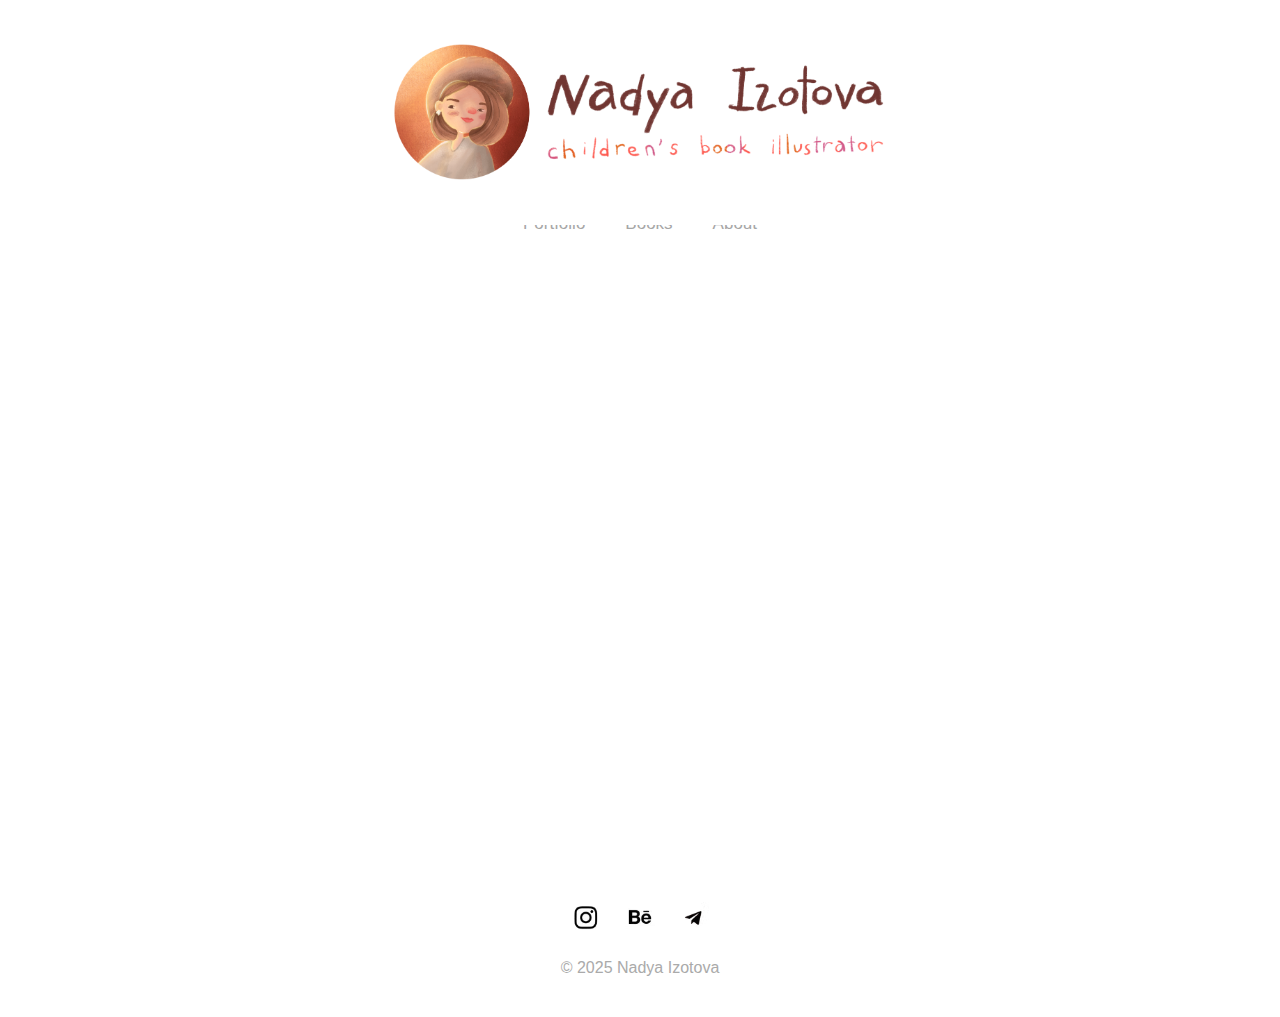
==== index.html @ 65f42aab "Add files via upload" ====
<!DOCTYPE html>
<html lang="en">
<meta name="viewport" content="width=device-width, initial-scale=1.0">
<head>
  <link rel="icon" href="favicon.avif" type="image/x-icon">
  <meta charset="UTF-8">
  <meta name="viewport" content="width=device-width, initial-scale=1.0">
  <title>Nadya Izotova | Children's book illustrator</title>
  <link rel="stylesheet" href="style.css">
  <script src="script.js" defer></script>
  
  
</head>
<body>

  <header>
      <a href="index.html" style="display: block; text-decoration: none;">
    <div class="header-container">
      <div class="header-block">
        <img src="header.png" alt="Header Image" class="header-image">
      </div>
    </div>
  </a>
  </header>

  <nav>
    <ul>
      <li><a href="index.html">Portfolio</a></li>
      <li><a href="books.html">Books</a></li>
      <li><a href="about.html">About</a></li>
    </ul>
  </nav>

<section id="portfolio">
  <div class="portfolio-grid">
    <div class="portfolio-column">
      <div class="portfolio-item">
        <img src="index/illustration1.jpg" alt="Illustration 1" class="portfolio-image">
      </div>
      <div class="portfolio-item">
        <img src="index/illustration3.jpg" alt="Illustration 3" class="portfolio-image">
      </div>
      <div class="portfolio-item">
        <img src="index/illustration5.jpg" alt="Illustration 5" class="portfolio-image">
      </div>
      <div class="portfolio-item">
        <img src="index/illustration7.jpg" alt="Illustration 7" class="portfolio-image">
      </div>
      <div class="portfolio-item">
        <img src="index/illustration9.jpg" alt="Illustration 9" class="portfolio-image">
      </div>
      <div class="portfolio-item">
        <img src="index/illustration11.jpg" alt="Illustration 11" class="portfolio-image">
      </div>
      <div class="portfolio-item">
        <img src="index/illustration13.jpg" alt="Illustration 13" class="portfolio-image">
      </div>
      <div class="portfolio-item">
        <img src="index/illustration15.jpg" alt="Illustration 15" class="portfolio-image">
      </div>
      <div class="portfolio-item">
        <img src="index/illustration17.jpg" alt="Illustration 17" class="portfolio-image">
      </div>
      <div class="portfolio-item">
        <img src="index/illustration19.jpg" alt="Illustration 19" class="portfolio-image">
      </div>
      <div class="portfolio-item">
        <img src="index/illustration21.jpg" alt="Illustration 21" class="portfolio-image">
      </div>

    </div>
    <div class="portfolio-column">
      <div class="portfolio-item">
        <img src="index/illustration2.jpg" alt="Illustration 2" class="portfolio-image">
      </div>
      <div class="portfolio-item">
        <img src="index/illustration4.jpg" alt="Illustration 4" class="portfolio-image">
      </div>
      <div class="portfolio-item">
        <img src="index/illustration6.jpg" alt="Illustration 6" class="portfolio-image">
      </div>
      <div class="portfolio-item">
        <img src="index/illustration8.jpg" alt="Illustration 8" class="portfolio-image">
      </div>
      <div class="portfolio-item">
        <img src="index/illustration10.jpg" alt="Illustration 10" class="portfolio-image">
      </div>
      <div class="portfolio-item">
        <img src="index/illustration12.jpg" alt="Illustration 12" class="portfolio-image">
      </div>
      <div class="portfolio-item">
        <img src="index/illustration14.jpg" alt="Illustration 14" class="portfolio-image">
      </div>
      <div class="portfolio-item">
        <img src="index/illustration16.jpg" alt="Illustration 16" class="portfolio-image">
      </div>
      <div class="portfolio-item">
        <img src="index/illustration18.jpg" alt="Illustration 18" class="portfolio-image">
      </div>
      <div class="portfolio-item">
        <img src="index/illustration20.jpg" alt="Illustration 20" class="portfolio-image">
      </div>
    </div>

    <div class="modal" id="imageModal">
      <span class="close" id="closeModal">&times;</span>
      <img src="" alt="Enlarged image" id="modalImage">
    </div>
  </div>
</section>


   <footer>
    <div class="social-media">
      <a href="https://www.instagram.com/volko_volk/#" target="_blank"><img src="instagram-logo.avif" alt="Instagram"></a>
      <a href="https://www.behance.net/c9710359" target="_blank"><img src="behance-logo.avif" alt="Behance"></a>
      <a href="https://t.me/volko_volk" target="_blank"><img src="telegram-logo.avif" alt="Telegram"></a>
    </div>
    <p>&copy; 2025 Nadya Izotova</p>
  </footer>

</body>
</html>
---- style.css ----
/* General Styling */
/* Общие стили для страницы */
body {
  font-family: Arial, sans-serif;
  line-height: 1.6;
  margin: 0;
  padding: 0;
  background-color: #ffffff;
  color: black;
  padding-top: calc(20vh + 20px); /* Компенсация для header (20vh) и nav (3px) */
}






/* Контейнер для header */
.header-container {
  position: fixed; /* Фиксируем header в верхней части экрана */
  top: 0; /* Привязываем к верхнему краю окна */
  left: 0;
  width: 100%; /* Контейнер на всю ширину экрана */
  height: 25vh; /* Высота контейнера 20% от высоты экрана */
  background-color: white; /* Белый фон для header */
  z-index: 99; /* Устанавливаем высокий z-index для перекрытия других элементов */
  overflow: hidden; /* Обрезаем изображение, если оно выходит за пределы блока */
}

/* Header изображение */
.header-block {
  position: relative; /* Относительное позиционирование внутри контейнера */
  width: 100%; /* Ширина блока на весь контейнер */
  height: 100%; /* Высота блока равна высоте контейнера */
  display: flex;
  justify-content: center; /* Центрируем изображение горизонтально */
  align-items: center; /* Центрируем изображение вертикально */
  box-sizing: border-box;
  overflow: hidden;

}

.header-image {
  width: 120%; /* Картинка занимает всю ширину блока */
  height: auto; /* Сохраняем пропорции изображения */
  object-fit: cover; /* Масштабируем изображение без обрезки */
  transform: scale(2); /* Увеличиваем масштаб картинки */
  display: block;
}


/* Заголовок с изображением */
header .header-image {
  width: 20%;  /* Уменьшаем ширину изображения до 80% от доступной ширины */
  max-width: 100%;  /* Ограничиваем максимальную ширину картинки */
  height: auto;  /* Высота автоматически подстраивается для сохранения пропорций */
  object-fit: contain;  /* Масштабируем изображение, сохраняя пропорции, не выходя за границы */
  margin: 0 auto;  /* Центрируем картинку по горизонтали */
  display: block;  /* Убираем возможные пробелы под изображением */
}

/* Панель навигации */
nav {
  position: fixed; /* Закрепляем навигацию в верхней части экрана */
  top: 17.5vh; /* Убираем отступ, блоки теперь впритык */
  left: 0; /* Отступ слева */
  width: 100%; /* Растягиваем на всю ширину экрана */
  height: 3px; /* Устанавливаем высоту блока навигации */
  background-color: white; /* Белый фон для навигации */
  color: #d9c7b6; /* Бежевый цвет текста */
  text-align: center;
  padding: 0; /* Убираем внутренние отступы */
  margin: 0; /* Убираем внешние отступы */
  margin-top: 27px;
  z-index: 95; /* Навигация поверх других элементов */
}

/* Ссылки навигации */
nav a {
  font-family: 'Calibri', sans-serif; /* Современный шрифт */
  text-decoration: none; /* Убираем подчеркивание */
  color: #A6A6A6 ; /* Цвет текста — светло-серый */
  font-size: 17px; /* Увеличиваем размер шрифта */
  font-weight: 500; /* Увеличиваем вес шрифта для жирности */
  padding: 0 20px; /* Увеличиваем отступы вокруг текста для раздвижки */
  margin: 0; /* Убираем маргины */
  line-height: 1.5; /* Увеличиваем высоту строки для лучшего восприятия */
  display: inline-block; /* Правильное выравнивание */
}

nav ul {
  display: flex;
  justify-content: center;
  padding: 10px 0;
  list-style: none;
  background-color: white;
}

/* Эффект наведения на ссылки */
nav a:hover {
  color: #b3541e; /* Цвет текста при наведении */
}





  
}

.about-content {
  display: flex;
  gap: 20px;
  padding: 20px;
}

.about-content img {
  width: 200px;
  border-radius: 10px;
}

footer {
  text-align: center;
  padding: 20px;
  background-color: #ffffff;
}

footer a img {
  width: 30px;
  margin: 0 10px;
}

footer p {
  color: #AAA;
}









#portfolio {
  padding: 20px;
  text-align: center;
  margin-top: 40px; /* Регулируйте значение по необходимости */

}

.portfolio-grid {
  display: grid;
  grid-template-columns: 1fr 1fr; /* Два столбца на экран */
  gap: 30px;
  margin-top: 20px;
}

.portfolio-column {
  display: flex;
  flex-direction: column; /* Колонка с вертикальным расположением элементов */
  gap: 30px; /* Равные отступы между изображениями */
}

.portfolio-item {
  break-inside: avoid; /* Избегаем разрыва внутри элементов */
}

.portfolio-item img {
  width: 100%;
  height: auto;
  object-fit: cover;
  cursor: pointer;
  transform: scale(1); /* Уменьшаем картинку на 20% */

}


/* Добавляем фаску и тень ко всем иллюстрациям */
.portfolio-item img,
.gallery-item img,
.book-item img,
.illustration-item img {
    border-radius: 5px; /* Небольшая фаска */
    filter: drop-shadow(0 4px 10px rgba(0, 0, 0, 0.2)); /* Тень только под видимой частью */
    transition: transform 0.3s ease, box-shadow 0.3s ease; /* Плавный переход */
}

/* Дополнительный эффект при наведении */
.portfolio-item img:hover,
.gallery-item img:hover,

.illustration-item img:hover {
    box-shadow: 0 4px 10px rgba(0, 0, 0, 0.2); /* Чуть более заметная тень */
}




/* Стили для изображения */
.portfolio-item img {
  opacity: 0;
  transition: transform 0.3s ease;
  animation: fadeInPortfolio 0.5s ease-out forwards;

}

.portfolio-item img:hover {
  transform: scale(1.03);
 
}

@keyframes fadeInPortfolio {
  to {
    opacity: 1;
  }
}

/* Для картинок из первого столбца (первая, третья, пятая и т.д.) */
.portfolio-column:first-child .portfolio-item:nth-child(1) img {
  animation-delay: 0.3s;
}

.portfolio-column:first-child .portfolio-item:nth-child(2) img {
  animation-delay: 0.6s;
}

.portfolio-column:first-child .portfolio-item:nth-child(3) img {
  animation-delay: 1.2s;
}

.portfolio-column:first-child .portfolio-item:nth-child(4) img {
  animation-delay: 1.8s;
}

.portfolio-column:first-child .portfolio-item:nth-child(5) img {
  animation-delay: 2.4s;
}

/* Для картинок из второго столбца (вторая, четвертая, шестая и т.д.) */
.portfolio-column:nth-child(2) .portfolio-item:nth-child(1) img {
  animation-delay: 0.6s;
}

.portfolio-column:nth-child(2) .portfolio-item:nth-child(2) img {
  animation-delay: 0.9s;
}

.portfolio-column:nth-child(2) .portfolio-item:nth-child(3) img {
  animation-delay: 1.5s;
}

.portfolio-column:nth-child(2) .portfolio-item:nth-child(4) img {
  animation-delay: 2.1s;
}

.portfolio-column:nth-child(2) .portfolio-item:nth-child(5) img {
  animation-delay: 2.7s;
}




/* Для мобильных устройств */
@media (max-width: 768px) {
  .portfolio-grid {
    grid-template-columns: 1fr; /* Один столбец */
  }

  nav ul {
    flex-direction: column; /* Вертикальный список меню */
    gap: 10px;
  }

  .header-container {
    padding: 10px;
  }
}






/* Modal styles */
.modal {
  display: none;
  position: fixed;
  z-index: 1;
  left: 0;
  top: 0;
  width: 100%;
  height: 100%;
  overflow: auto;
  background-color: rgba(0, 0, 0, 0.8);
  justify-content: center;
  align-items: center;
  text-align: center;
  z-index: 1005; /* Сделаем его выше, чем для header и nav */
}

.modal img {
  max-width: 90%;
  max-height: 90%;
  margin: 20px;
  transition: transform 0.3s ease;
}

.modal-open header,
.modal-open nav {
  z-index: 1;  /* Понижаем z-index для header и nav */
}


.close {
  position: absolute;
  top: 20px;
  right: 30px;
  color: white;
  font-size: 40px;
  font-weight: bold;
  cursor: pointer;
}

.close:hover,
.close:focus {
  color: #ddd;
  text-decoration: none;
  cursor: pointer;
}



/* Для страницы book1 добавим анимацию появления */
.book1 {
    opacity: 0; /* Скрываем контейнер по умолчанию */
    animation: fadeInContent 1.5s ease-out forwards; /* Анимация появления */
}

@keyframes fadeInContent {
    to {
        opacity: 1;
    }
}

/* Плавное появление для всех элементов внутри book1 */
.book-content,
.book-illustrations,
.modal {
    opacity: 0;
    animation: fadeInContent 0.3s ease-out forwards;
    animation-delay: 0.3s; /* Задержка появления */
}

.book-content {
    animation-delay: 0.3s;
}

.book-illustrations {
    animation-delay: 0.3s;
}

.modal {
    animation-delay: 0.3s;
}

/* Плавное изменение цвета для Coming 2024 */
.book-description {
    font-size: 14px; /* Размер шрифта */
    font-weight: 300; /* Сделать шрифт тоньше */
    color: #4a4a4a; /* Темно-серый цвет вместо бежевого */
    text-align: center; /* Центрирование текста (если нужно) */
    margin-top: 10px; /* Регулировка отступов */
    transition: color 0.5s ease; /* Плавный переход цвета */
}

.book-description:hover {
    color: #333; /* Темнее при наведении */
}



/* Плавное появление для всех элементов внутри about-content */
.about-content {
    opacity: 0;
    animation: fadeInContent 0.3s ease-out forwards;
    animation-delay: 0.3s; /* Задержка появления */
}









.books {
  display: flex;
  justify-content: center;
  align-items: center;
  height: 100vh; /* Высота 100% экрана */
  padding: 20px;
  margin-top: 10px; /* Отступ сверху от панели навигации */
}

.book-gallery {
  display: grid;
  grid-template-columns: repeat(4, 1fr); /* 4 столбца */
  grid-template-rows: repeat(2, 1fr); /* 2 строки одинаковой высоты */
  gap: 20px; /* Расстояние между карточками */
  width: 80%; /* Ограничиваем ширину сетки */
}

/* Карточка книги */
.book-item {
  background: none; /* Убираем любой фоновый цвет */
  border: none; /* Убираем рамку */
  box-shadow: none; /* Убираем тень */
  display: flex;
  flex-direction: column;
  justify-content: flex-end; /* Выравнивание по низу */
  align-items: center;
  text-align: center;
  height: 300px; /* Фиксированная высота карточки */
  text-decoration: none; /* Убираем подчеркивание */
  color: inherit; /* Сохраняем цвет текста */
  opacity: 0; /* Изначально скрыта */
  animation: fadeIn 0.8s forwards; /* Анимация */
}

/* Анимация появления */
@keyframes fadeIn {
  0% {
    opacity: 0;
  }
  100% {
    opacity: 1;
  }
}

/* Эффект увеличения при наведении */
.book-item:hover img {
  transform: scale(1.1); /* Увеличиваем карточку */
  filter: drop-shadow(0 5px 13px rgba(0, 0, 0, 0.3)); /* Увеличенная тень при наведении */

}

.book-item img {
  display: block; /* Убираем возможные пробелы снизу */
  width: 100%; /* Растягиваем на всю ширину родительского контейнера */
  height: auto; /* Сохраняем пропорции */
  border: none; /* Убираем рамку у изображений */
  box-shadow: none; /* Убираем тень у изображений */
  background: none; /* Убираем фоновый цвет */
  max-width: 100%; /* Ограничиваем ширину изображения */
  max-height: 80%; /* Ограничиваем высоту изображения */
  object-fit: contain; /* Сохраняем пропорции изображения */
  transition: transform 0.3s ease;

}

.book-item p {
  margin-top: 10px;
  font-size: 18px;
  font-family: 'Poppins', sans-serif; /* Шрифт для текста */
  font-weight: 300; /* Тонкий стиль */
  color: #ff7f00; /* Оранжевый цвет текста */
}
























/* Стиль для страницы book1 */
.book-content {
    display: flex;
    justify-content: space-between;
    align-items: flex-start;
    gap: 20px;
    max-width: 1200px;
    margin: 0 auto;
    padding: 20px;
    margin-top: 50px; /* Регулируйте значение по необходимости */

}

.book-info {
    flex: 1;
    display: flex;
    flex-direction: column;
    justify-content: center;
    max-width: 40%; /* Уменьшаем ширину текста */
}

.book-title {
    font-size: 36px; /* Размер шрифта */
    color: #b3541e; /* Темно-оранжевый цвет */
    font-family: 'Georgia', 'Times New Roman', serif; /* Элегантный шрифт */
    font-weight: 500; /* Полужирный, но не слишком тяжелый */
    margin-bottom: 15px; /* Отступ снизу */
    text-align: center; /* Название книги в центре */
}

/* Стили для ссылки "Buy the Book here" */
.buy-link {
    text-decoration: underline; /* Убираем стандартное подчеркивание */
    color: black; /* Цвет ссылки по умолчанию */
    transition: color 0.5s ease, text-decoration 0.3s ease; /* Плавное изменение цвета и подчеркивания */
}

/* Стили для наведения на ссылку */
.buy-link:hover {
    color: orange; /* Цвет текста при наведении */
    text-decoration: underline; /* Подчеркивание текста при наведении */
}


.book-description {
    font-size: 14px; /* Уменьшение размера шрифта */
  font-weight: 300; /* Сделать шрифт тоньше */
  color: #4a4a4a; /* Темно-серый цвет вместо бежевого */
  text-align: center; /* Центрирование текста (если нужно) */
  margin-top: 10px; /* Регулировка отступов */
}

.book-image {
    flex: 1;
    display: flex;
    justify-content: center;
}

.book-image img {
    max-width: 70%;
    height: auto;
    border-radius: 10px; /* Небольшая фаска */
    filter: drop-shadow(0 4px 10px rgba(0, 0, 0, 0.2)); /* Тень только под видимой частью */
    background: transparent; /* На всякий случай убираем фон */
    display: block;
}

.book-illustrations {
    margin-top: 20px;
    text-align: center;
}

.illustrations-gallery {
    display: flex;
    justify-content: center;
    flex-wrap: wrap;
    gap: 30px;
}

.illustration-item img {
    width: 450px;  /* Увеличиваем ширину */
    height: auto;  /* Сохраняем пропорции */
    transition: transform 0.3s ease;
}

.illustration-item:hover img {
    transform: scale(1.05); /* Плавное увеличение при наведении */
}



/* Контейнер с контентом */
.about-content {
  display: flex;
  align-items: center; /* Центрируем по вертикали */
  justify-content: center;
  margin: 0 auto;
  padding: 2rem;
  width: 100%; /* Растягиваем фон на всю ширину экрана */
  background-color: white; /* Белый фон */
  max-width: 1200px; /* Ограничиваем ширину содержимого */
  box-sizing: border-box; /* Учитываем padding в общей ширине */
  margin-top: 25px; /* Регулируйте значение по необходимости */

}

/* Фото в блоке .about-content */
.about-content img {
  flex: 1;
  max-width: 35%; /* Занимает половину экрана */
  height: auto;
  object-fit: contain; /* Избегаем искажений */
  margin-right: 2rem; /* Отступ справа от фото */
  border-radius: 10px; /* Красивая обводка */
  box-shadow: 0 4px 8px rgba(0, 0, 0, 0.1);
  border-radius: 10px; /* Небольшая фаска */
    box-shadow: 0 2px 5px rgba(0, 0, 0, 0.5); /* Мини тень */

}

/* Параграф в блоке .about-content */
.about-content p {
  flex: 1;
  font-size: 1rem;
  line-height: 1.8;
}

.about-content p span {
  display: block;
  font-size: 36px; /* Размер шрифта */
    color: #b3541e; /* Темно-оранжевый цвет */
    font-family: 'Georgia', 'Times New Roman', serif; /* Элегантный шрифт */
    font-weight: 500; /* Полужирный, но не слишком тяжелый */
}

.about-content a {
  text-decoration: none; /* Убираем подчеркивание */
  color: #0077cc; /* Цвет ссылок */
  margin-bottom: 0.5rem;
  display: block;
}

.about-content a:hover {
  color: #005a99; /* Цвет при наведении */
}

.about-content a.email-link {
  text-decoration: underline; /* Подчеркивание для email */
  color: black;
}
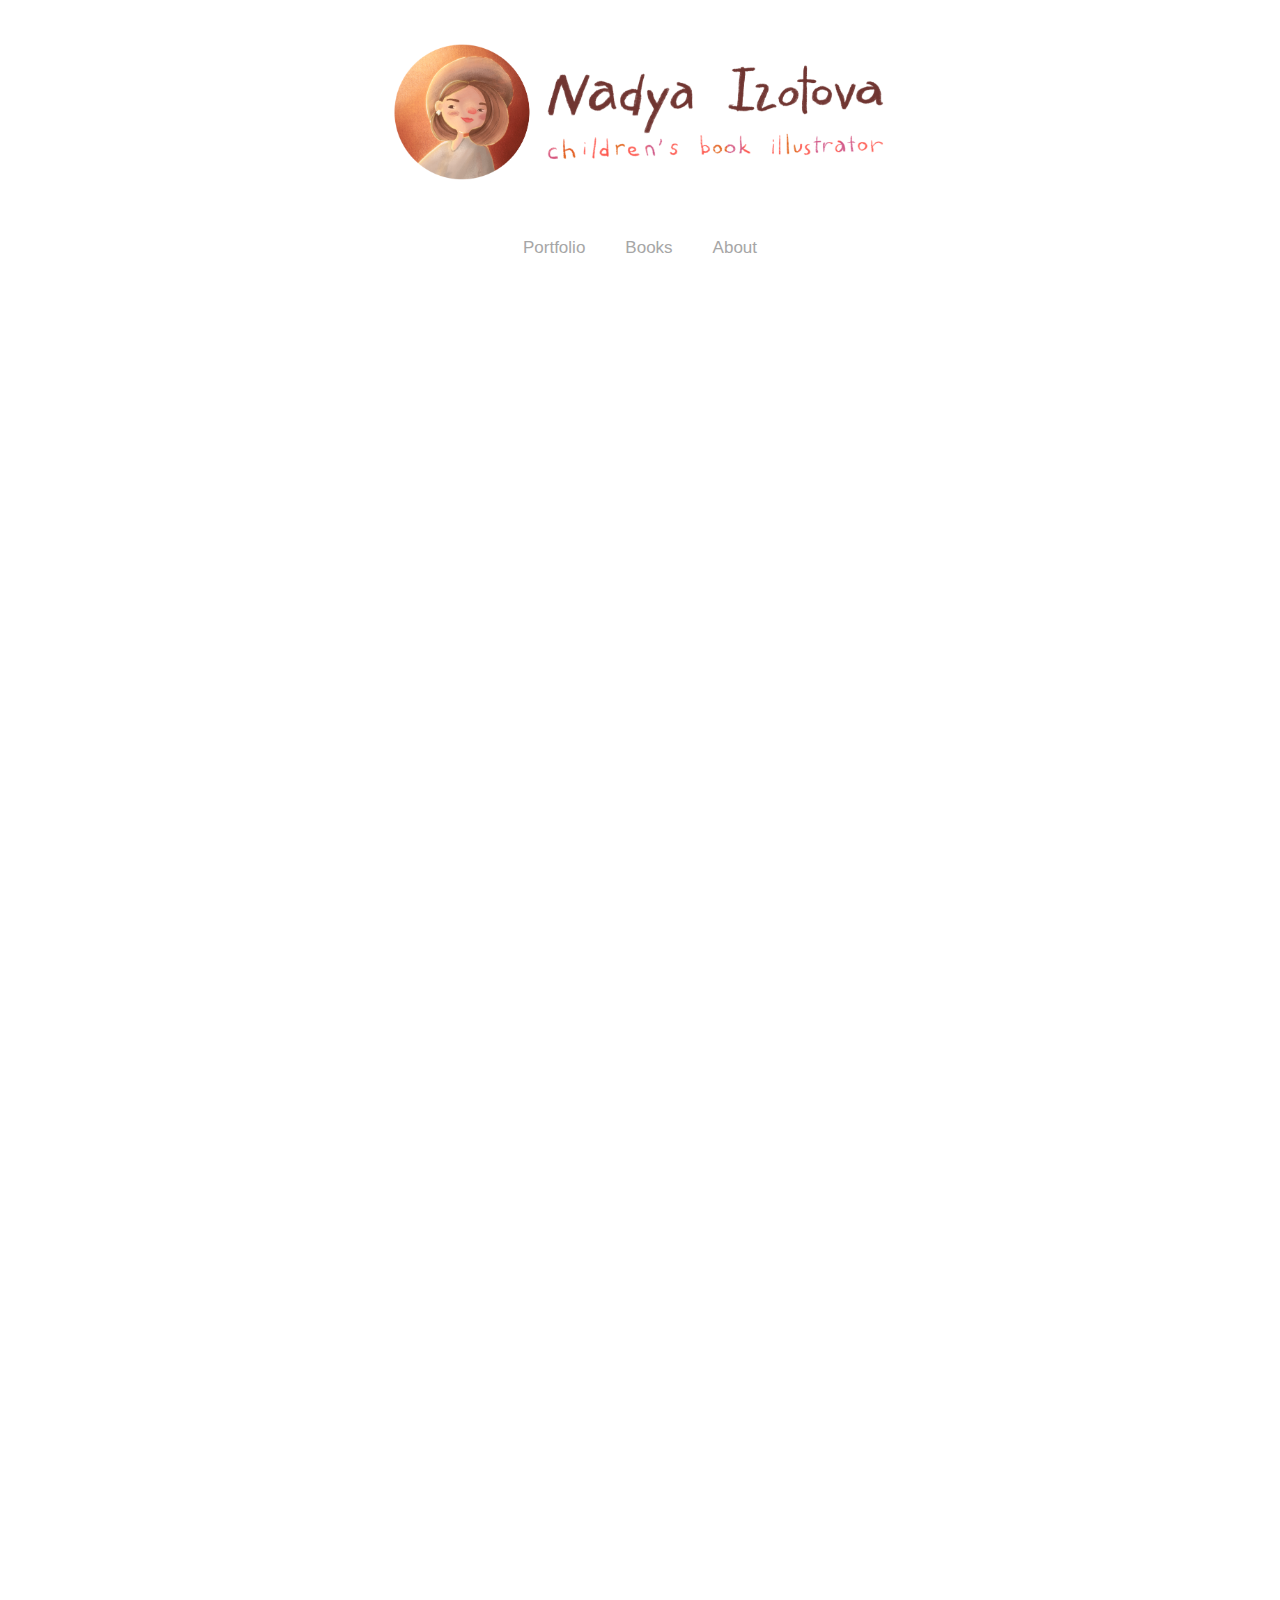
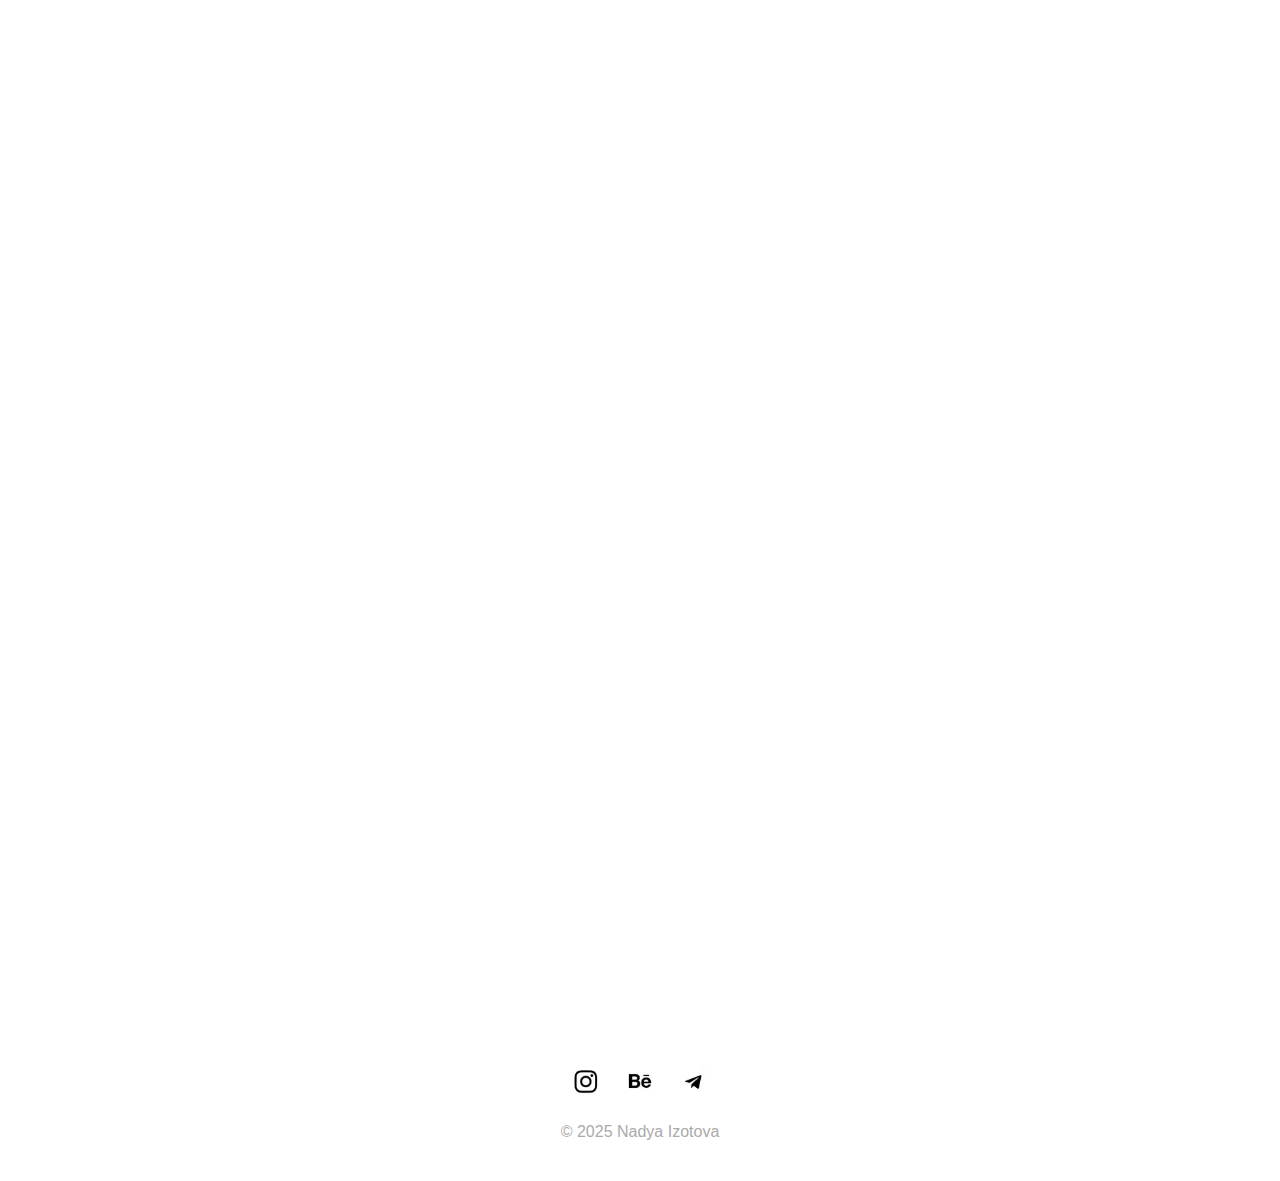
==== commit 3a5d96c6: "Add files via upload" ====
--- a/index.html
+++ b/index.html
@@ -31,6 +31,7 @@
     </ul>
   </nav>
 
+<main>
 <section id="portfolio">
   <div class="portfolio-grid">
     <div class="portfolio-column">
@@ -108,7 +109,7 @@
     </div>
   </div>
 </section>
-
+</main>
 
    <footer>
     <div class="social-media">
--- a/style.css
+++ b/style.css
@@ -62,7 +62,7 @@
 /* Панель навигации */
 nav {
   position: fixed; /* Закрепляем навигацию в верхней части экрана */
-  top: 17.5vh; /* Убираем отступ, блоки теперь впритык */
+  top: 25vh; /* Опускаем панель ниже (уменьшаем значение, если нужно больше) */
   left: 0; /* Отступ слева */
   width: 100%; /* Растягиваем на всю ширину экрана */
   height: 3px; /* Устанавливаем высоту блока навигации */
@@ -71,7 +71,6 @@
   text-align: center;
   padding: 0; /* Убираем внутренние отступы */
   margin: 0; /* Убираем внешние отступы */
-  margin-top: 27px;
   z-index: 95; /* Навигация поверх других элементов */
 }
 
@@ -79,7 +78,7 @@
 nav a {
   font-family: 'Calibri', sans-serif; /* Современный шрифт */
   text-decoration: none; /* Убираем подчеркивание */
-  color: #A6A6A6 ; /* Цвет текста — светло-серый */
+  color: #A6A6A6; /* Цвет текста — светло-серый */
   font-size: 17px; /* Увеличиваем размер шрифта */
   font-weight: 500; /* Увеличиваем вес шрифта для жирности */
   padding: 0 20px; /* Увеличиваем отступы вокруг текста для раздвижки */
@@ -89,11 +88,14 @@
 }
 
 nav ul {
-  display: flex;
-  justify-content: center;
+  display: flex; /* Настроим флекс-блок */
+  justify-content: center; /* Центрируем элементы */
   padding: 10px 0;
   list-style: none;
   background-color: white;
+  margin: 0; /* Убираем отступы */
+  width: 100%; /* Ширина на весь экран */
+  flex-wrap: nowrap; /* Запрещаем перенос */
 }
 
 /* Эффект наведения на ссылки */
@@ -101,8 +103,38 @@
   color: #b3541e; /* Цвет текста при наведении */
 }
 
-
-
+/* Медиа-запрос для мобильных устройств */
+@media (max-width: 768px) {
+  body {
+    padding: 0; /* Убираем отступы в теле */
+    margin: 0; /* Убираем внешние отступы в теле */
+  }
+
+  nav {
+    top: 26vh; /* Сильно опускаем панель ниже на мобильных устройствах */
+  }
+
+  nav ul {
+    display: flex; /* Убедимся, что флекс контейнер */
+    flex-direction: row !important; /* Принудительно горизонтальное расположение */
+    justify-content: center; /* Центрируем ссылки */
+    width: 100%; /* Обеспечиваем полную ширину */
+  }
+
+  nav a {
+    font-size: 16px; /* Уменьшаем размер шрифта для мобильных устройств */
+    padding: 0 15px; /* Уменьшаем отступы */
+  }
+
+  /* Для контента на мобильных устройствах */
+  main {
+    margin-top: 33vh; /* Увеличиваем отступ для контента, чтобы он не перекрывался */
+  }
+}
+/* Плавный переход для контента */
+main {
+  transition: margin-top 0.3s ease;
+}
 
 
   
@@ -419,7 +451,7 @@
   box-shadow: none; /* Убираем тень */
   display: flex;
   flex-direction: column;
-  justify-content: flex-end; /* Выравнивание по низу */
+  justify-content: space-between; /* Выравнивание по низу */
   align-items: center;
   text-align: center;
   height: 300px; /* Фиксированная высота карточки */
@@ -427,6 +459,34 @@
   color: inherit; /* Сохраняем цвет текста */
   opacity: 0; /* Изначально скрыта */
   animation: fadeIn 0.8s forwards; /* Анимация */
+}
+
+
+/* Для мобильных устройств на странице books */
+@media (max-width: 768px) {
+  .books-page {
+    margin-top: 195vh; /* Добавляем отступ только на мобильных устройствах */
+  }
+}
+/* Для мобильных устройств (меньше 768px) */
+@media (max-width: 768px) {
+  .book-gallery {
+    display: block; /* Меняем на блочное расположение */
+  }
+
+  .book-item {
+    margin-bottom: 20px; /* Отступ между книгами */
+    display: block; /* Каждая книга будет отображаться как блок */
+    width: 100%; /* Занимает всю ширину */
+  }
+
+  /* Переход к одному столбцу для каждой книги */
+  .book-gallery a {
+    display: flex;
+    flex-direction: column; /* Вертикальное расположение внутри ссылки */
+    align-items: center; /* Центрируем изображения и текст */
+    text-align: center; /* Центрируем текст */
+  }
 }
 
 /* Анимация появления */
@@ -462,7 +522,7 @@
 
 .book-item p {
   margin-top: 10px;
-  font-size: 18px;
+  font-size: 16px;
   font-family: 'Poppins', sans-serif; /* Шрифт для текста */
   font-weight: 300; /* Тонкий стиль */
   color: #ff7f00; /* Оранжевый цвет текста */
@@ -593,7 +653,7 @@
   background-color: white; /* Белый фон */
   max-width: 1200px; /* Ограничиваем ширину содержимого */
   box-sizing: border-box; /* Учитываем padding в общей ширине */
-  margin-top: 25px; /* Регулируйте значение по необходимости */
+  margin-top: 35px; /* Регулируйте значение по необходимости */
 
 }
 
@@ -620,7 +680,7 @@
 
 .about-content p span {
   display: block;
-  font-size: 36px; /* Размер шрифта */
+  font-size: 30px; /* Размер шрифта */
     color: #b3541e; /* Темно-оранжевый цвет */
     font-family: 'Georgia', 'Times New Roman', serif; /* Элегантный шрифт */
     font-weight: 500; /* Полужирный, но не слишком тяжелый */
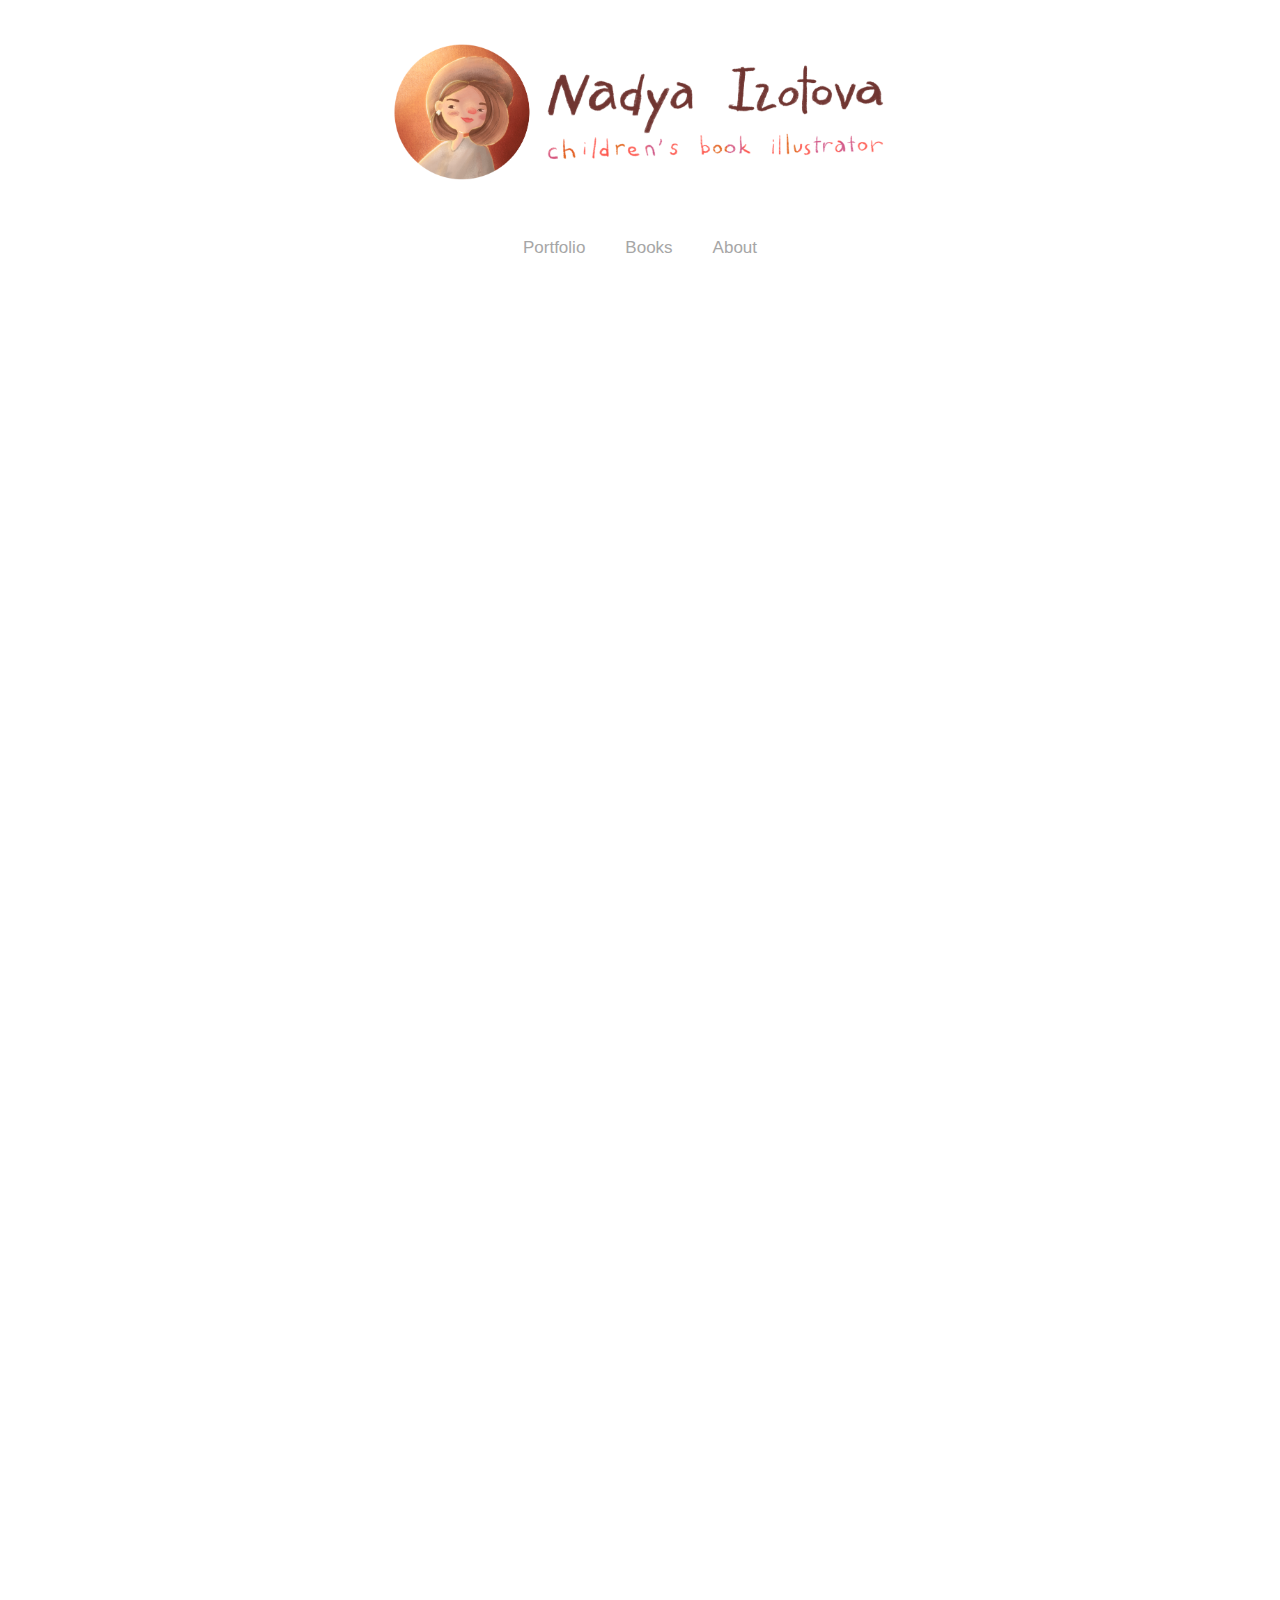
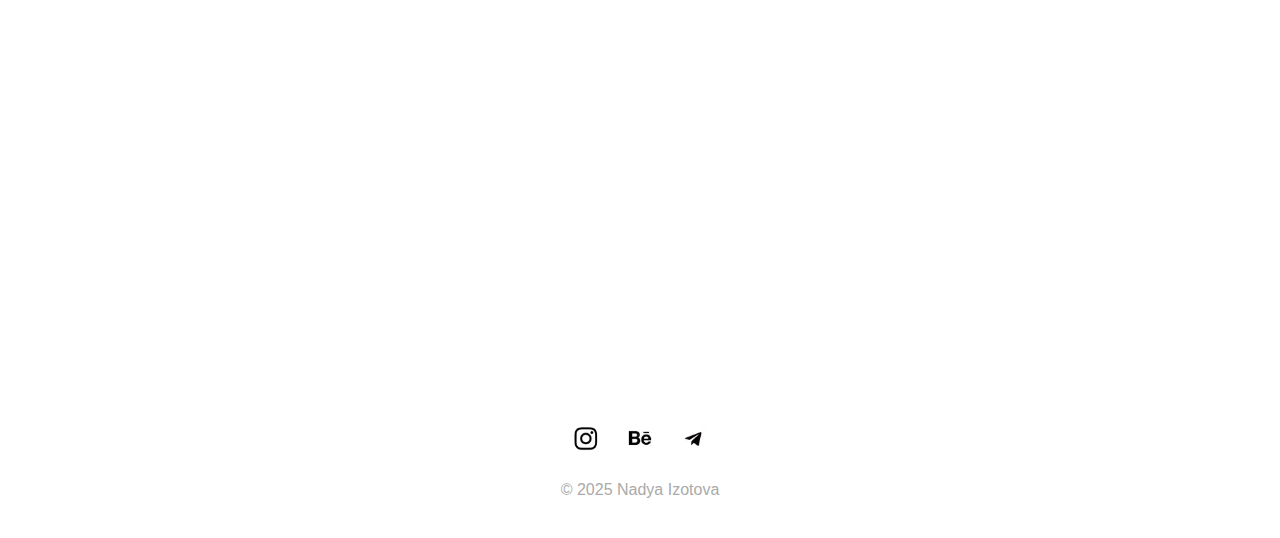
==== commit e9874f30: "Add files via upload" ====
--- a/index.html
+++ b/index.html
@@ -63,11 +63,9 @@
         <img src="index/illustration17.jpg" alt="Illustration 17" class="portfolio-image">
       </div>
       <div class="portfolio-item">
-        <img src="index/illustration19.jpg" alt="Illustration 19" class="portfolio-image">
-      </div>
-      <div class="portfolio-item">
         <img src="index/illustration21.jpg" alt="Illustration 21" class="portfolio-image">
       </div>
+      
 
     </div>
     <div class="portfolio-column">
@@ -101,6 +99,10 @@
       <div class="portfolio-item">
         <img src="index/illustration20.jpg" alt="Illustration 20" class="portfolio-image">
       </div>
+<div class="portfolio-item">
+        <img src="index/illustration19.jpg" alt="Illustration 19" class="portfolio-image">
+      </div>
+      
     </div>
 
     <div class="modal" id="imageModal">
--- a/style.css
+++ b/style.css
@@ -138,17 +138,70 @@
 
 
   
-}
-
+/* Контейнер с контентом */
 .about-content {
   display: flex;
-  gap: 20px;
-  padding: 20px;
-}
-
+  align-items: center; /* Центрируем по вертикали */
+  justify-content: center;
+  margin: 0 auto;
+  padding: 2rem;
+  width: 100%; /* Растягиваем фон на всю ширину экрана */
+  background-color: white; /* Белый фон */
+  max-width: 1200px; /* Ограничиваем ширину содержимого */
+  box-sizing: border-box; /* Учитываем padding в общей ширине */
+  margin-top: 35px; /* Регулируйте значение по необходимости */
+
+}
+
+/* Фото в блоке .about-content */
 .about-content img {
-  width: 200px;
-  border-radius: 10px;
+  flex: 1;
+  max-width: 35%; /* Занимает половину экрана */
+  height: auto;
+  object-fit: contain; /* Избегаем искажений */
+  margin-right: 2rem; /* Отступ справа от фото */
+  border-radius: 10px; /* Красивая обводка */
+  box-shadow: 0 4px 8px rgba(0, 0, 0, 0.1);
+  border-radius: 10px; /* Небольшая фаска */
+    box-shadow: 0 2px 5px rgba(0, 0, 0, 0.5); /* Мини тень */
+
+}
+
+/* Параграф в блоке .about-content */
+.about-content p {
+  flex: 1;
+  font-size: 1rem;
+  line-height: 1.8;
+}
+
+.about-content p span {
+  display: block;
+  font-size: 30px; /* Размер шрифта */
+    color: #b3541e; /* Темно-оранжевый цвет */
+    font-family: 'Georgia', 'Times New Roman', serif; /* Элегантный шрифт */
+    font-weight: 500; /* Полужирный, но не слишком тяжелый */
+}
+
+.about-content a {
+  text-decoration: none; /* Убираем подчеркивание */
+  color: #0077cc; /* Цвет ссылок */
+  margin-bottom: 0.5rem;
+  display: block;
+}
+
+.about-content a:hover {
+  color: #005a99; /* Цвет при наведении */
+}
+
+.about-content a.email-link {
+  text-decoration: underline; /* Подчеркивание для email */
+  color: black;
+}
+
+@media (min-width: 1024px) {
+  .about-content img {
+    max-width: 45%; /* Или больше, в зависимости от потребностей */
+  }
 }
 
 footer {
@@ -623,6 +676,18 @@
     text-align: center;
 }
 
+/* Медиазапрос для мобильных устройств */
+@media (max-width: 767px) {
+  /* Уменьшаем размер заголовка и описания для мобильных устройств */
+  .book-title {
+    font-size: 20px;  /* Уменьшаем заголовок */
+  }
+
+  .book-description {
+    font-size: 14px;  /* Уменьшаем описание */
+  }
+
+
 .illustrations-gallery {
     display: flex;
     justify-content: center;
@@ -642,64 +707,5 @@
 
 
 
-/* Контейнер с контентом */
-.about-content {
-  display: flex;
-  align-items: center; /* Центрируем по вертикали */
-  justify-content: center;
-  margin: 0 auto;
-  padding: 2rem;
-  width: 100%; /* Растягиваем фон на всю ширину экрана */
-  background-color: white; /* Белый фон */
-  max-width: 1200px; /* Ограничиваем ширину содержимого */
-  box-sizing: border-box; /* Учитываем padding в общей ширине */
-  margin-top: 35px; /* Регулируйте значение по необходимости */
-
-}
-
-/* Фото в блоке .about-content */
-.about-content img {
-  flex: 1;
-  max-width: 35%; /* Занимает половину экрана */
-  height: auto;
-  object-fit: contain; /* Избегаем искажений */
-  margin-right: 2rem; /* Отступ справа от фото */
-  border-radius: 10px; /* Красивая обводка */
-  box-shadow: 0 4px 8px rgba(0, 0, 0, 0.1);
-  border-radius: 10px; /* Небольшая фаска */
-    box-shadow: 0 2px 5px rgba(0, 0, 0, 0.5); /* Мини тень */
-
-}
-
-/* Параграф в блоке .about-content */
-.about-content p {
-  flex: 1;
-  font-size: 1rem;
-  line-height: 1.8;
-}
-
-.about-content p span {
-  display: block;
-  font-size: 30px; /* Размер шрифта */
-    color: #b3541e; /* Темно-оранжевый цвет */
-    font-family: 'Georgia', 'Times New Roman', serif; /* Элегантный шрифт */
-    font-weight: 500; /* Полужирный, но не слишком тяжелый */
-}
-
-.about-content a {
-  text-decoration: none; /* Убираем подчеркивание */
-  color: #0077cc; /* Цвет ссылок */
-  margin-bottom: 0.5rem;
-  display: block;
-}
-
-.about-content a:hover {
-  color: #005a99; /* Цвет при наведении */
-}
-
-.about-content a.email-link {
-  text-decoration: underline; /* Подчеркивание для email */
-  color: black;
-}
-
-
+
+
